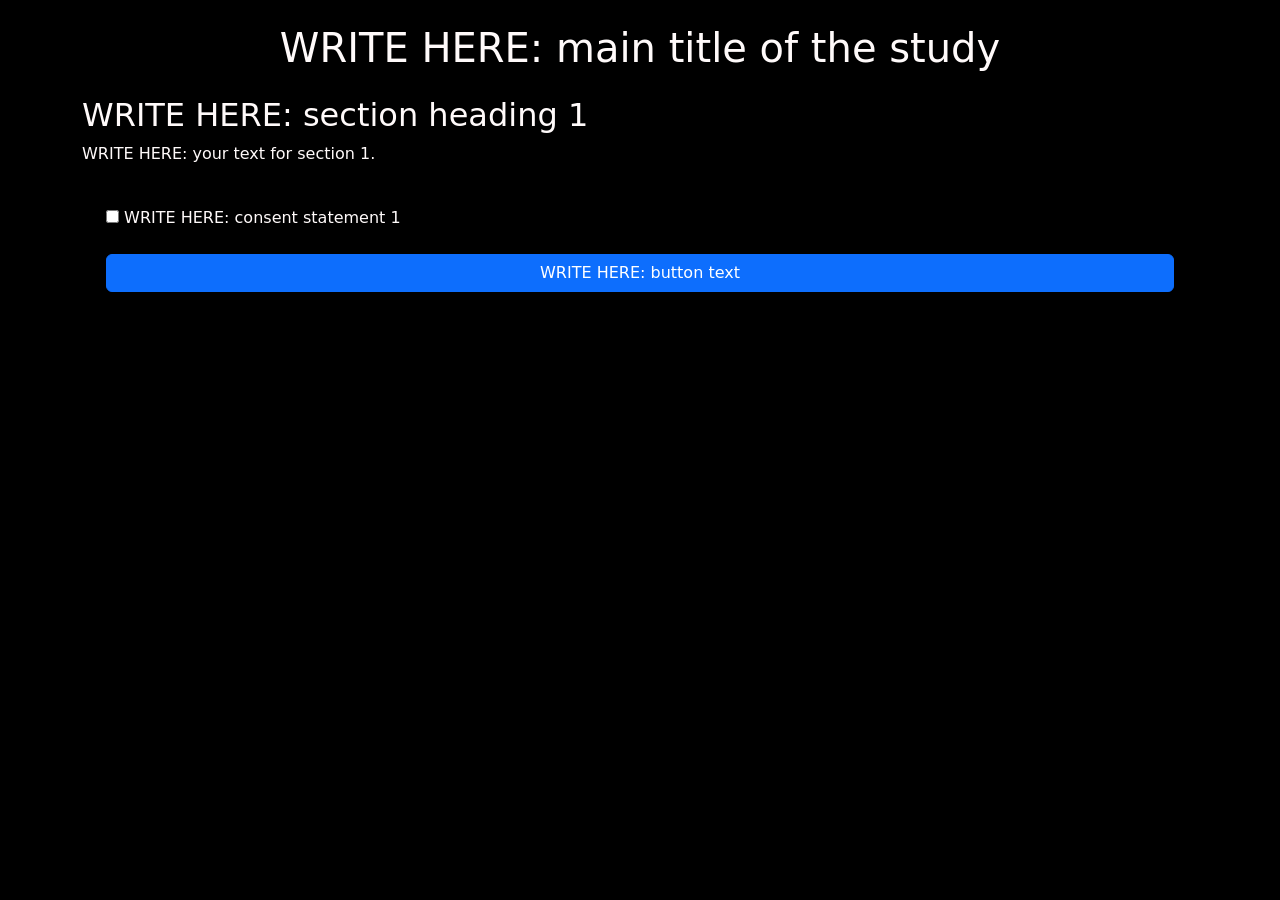
==== scenario.html @ 4930c153 "Create scenario.html with basic HTML structure" ====
<!doctype html>

<html lang="en">


<head>

    <meta charset="utf-8">

    <meta name="viewport" content="width=device-width, initial-scale=1.0">

    <title>WRITE HERE: page title (shown in the browser tab)</title>

    <!-- Bootstrap CSS link: copied from your old req.php -->
    <link href="https://cdn.jsdelivr.net/npm/bootstrap@5.3.1/dist/css/bootstrap.min.css" rel="stylesheet" integrity="sha384-4bw+/aepP/YC94hEpVNVgiZdgIC5+VKNBQNGCHeKRQN+PtmoHDEXuppvnDJzQIu9" crossorigin="anonymous">

    <!-- CHANGE THIS PATH to match where your CSS file really is in your repo -->
    <link rel="stylesheet" href="CSS/style.css">

</head>



<body>


    <!-- Header: copied from your old index.php -->
    <header class="text-center my-4">
        <h1>WRITE HERE: main title of the study</h1>
    </header>


    <!-- Container: copied from your old login.php -->
    <div class="container mt-4">


        <!-- YOUR TEXT SECTIONS. Copy a heading and paragraph for each section you want. -->

        <h2 class="mt-4">WRITE HERE: section heading 1</h2>

        <p>
            WRITE HERE: your text for section 1.
        </p>


        <!-- END OF YOUR TEXT SECTIONS -->


        <!-- Form: copied from your old login.php, with action changed to the next page.
             No method is set, so it uses GET, the default. -->
        <form id="consentForm" action="scenario.html" class="p-4 rounded bg-black">


            <!-- Each checkbox sits in a div.mb-3 with a label, like the fields in your login.php.
                 "required" is the same attribute your inputs already use, so the browser will not
                 let the form go to the next page until all three boxes are ticked. -->
            <div class="mb-3">
                <input type="checkbox" id="consent1" required>
                <label for="consent1" class="form-label">WRITE HERE: consent statement 1</label>
            </div>


            <!-- Button classes: copied from your old login.php -->
            <button type="submit" id="startBtn" class="btn btn-primary w-100">WRITE HERE: button text</button>

        </form>

    </div>


    <!-- Script tags: copied from your old pages (jQuery, Bootstrap, then your own script) -->
    <script src="https://code.jquery.com/jquery-3.7.0.min.js" integrity="sha256-2Pmvv0kuTBOenSvLm6bvfBSSHrUJ+3A7x6P5Ebd07/g=" crossorigin="anonymous"></script>

    <script src="https://cdn.jsdelivr.net/npm/bootstrap@5.3.1/dist/js/bootstrap.bundle.min.js" integrity="sha384-HwwvtgBNo3bZJJLYd8oVXjrBZt8cqVSpeBNS5n7C8IVInixGAoxmnlMuBnhbgrkm" crossorigin="anonymous"></script>

    <!-- CHANGE THIS PATH to match where your JavaScript file really is in your repo -->
    <script src="Javascript/script.js"></script>

</body>

</html>
---- CSS/style.css ----
/* All rules below are from your old style.css [1].
   Changes: !important removed, duplicate rules merged, header size in rem,
   background image and vw-sized rules left out. */

table {
    border-collapse: collapse;
    padding: 25px;
    font-size: 1em;
    font-family: sans-serif;
    box-shadow: 0 0 20px rgba(0, 0, 0, 0.5);
}

table, th, td {
    border: 1px solid white;
    background-color: black;
}

th { background-color: #333; }

thead tr { text-align: left; }

thead th {
    font-size: 1.1rem;
    padding: 12px 15px;
    color: snow;
}

table td {
    padding: 12px 15px;
    color: snow;
}

tbody tr { border-bottom: 1px solid #dddddd; }

.reqCol  { width: 30%; }
.metCol  { width: 60%; }
.fileCol { width: 10%; }

body {
    background-color: #000;
    color: snow;
}

.form-control {
    color: black;
    background-color: white;
    border: 1px solid #444;
}

.form-label { color: snow; }
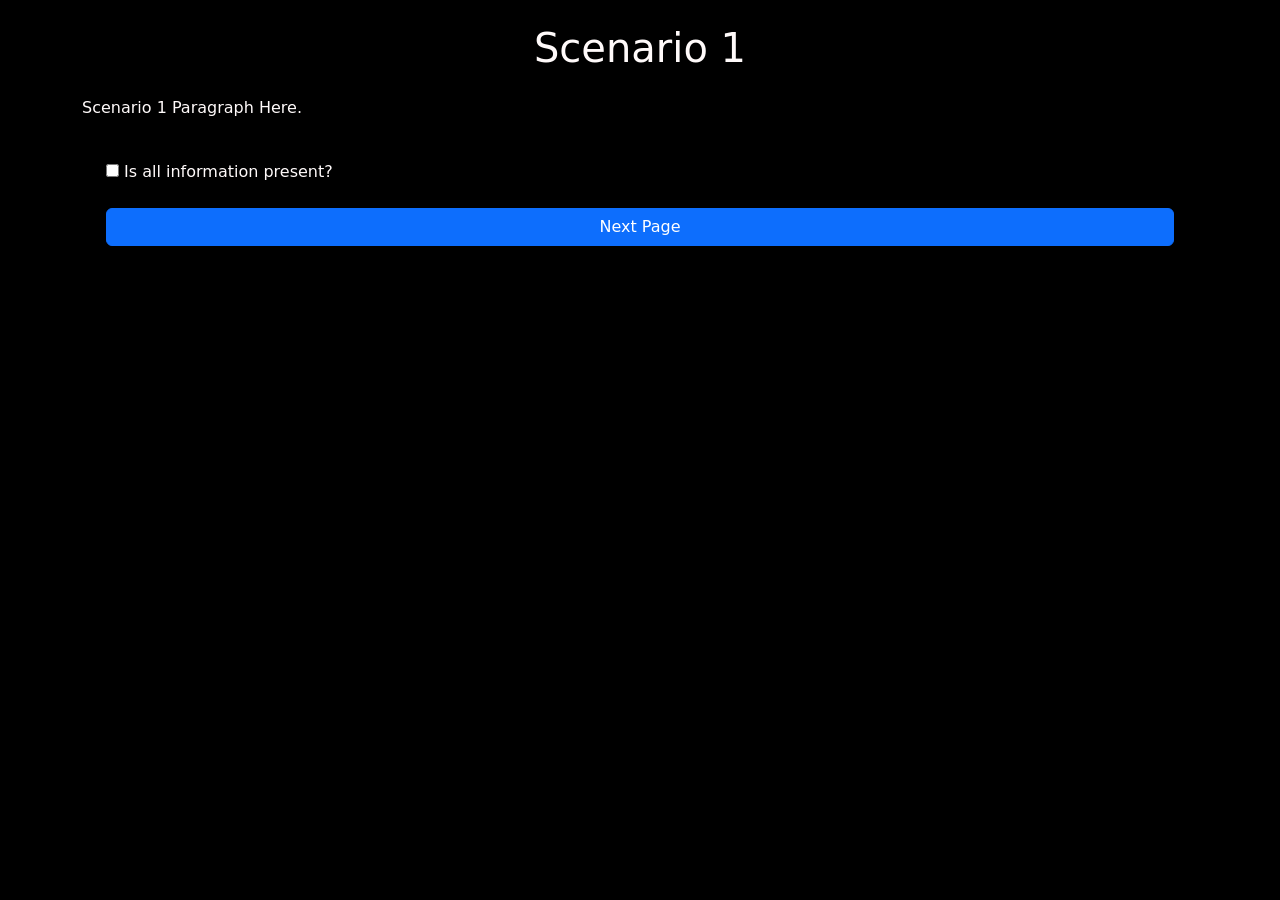
==== commit 1f29013e: "Update scenario.html with specific content" ====
--- a/scenario.html
+++ b/scenario.html
@@ -26,7 +26,7 @@
 
     <!-- Header: copied from your old index.php -->
     <header class="text-center my-4">
-        <h1>WRITE HERE: main title of the study</h1>
+        <h1>Scenario 1</h1>
     </header>
 
 
@@ -36,10 +36,10 @@
 
         <!-- YOUR TEXT SECTIONS. Copy a heading and paragraph for each section you want. -->
 
-        <h2 class="mt-4">WRITE HERE: section heading 1</h2>
+        <!-- <h2 class="mt-4">WRITE HERE: section heading 1</h2> -->
 
         <p>
-            WRITE HERE: your text for section 1.
+            Scenario 1 Paragraph Here.
         </p>
 
 
@@ -48,7 +48,7 @@
 
         <!-- Form: copied from your old login.php, with action changed to the next page.
              No method is set, so it uses GET, the default. -->
-        <form id="consentForm" action="scenario.html" class="p-4 rounded bg-black">
+        <form id="consentForm" action="scenario1.html" class="p-4 rounded bg-black">
 
 
             <!-- Each checkbox sits in a div.mb-3 with a label, like the fields in your login.php.
@@ -56,12 +56,12 @@
                  let the form go to the next page until all three boxes are ticked. -->
             <div class="mb-3">
                 <input type="checkbox" id="consent1" required>
-                <label for="consent1" class="form-label">WRITE HERE: consent statement 1</label>
+                <label for="consent1" class="form-label">Is all information present?</label>
             </div>
 
 
             <!-- Button classes: copied from your old login.php -->
-            <button type="submit" id="startBtn" class="btn btn-primary w-100">WRITE HERE: button text</button>
+            <button type="submit" id="startBtn" class="btn btn-primary w-100">Next Page</button>
 
         </form>
 
